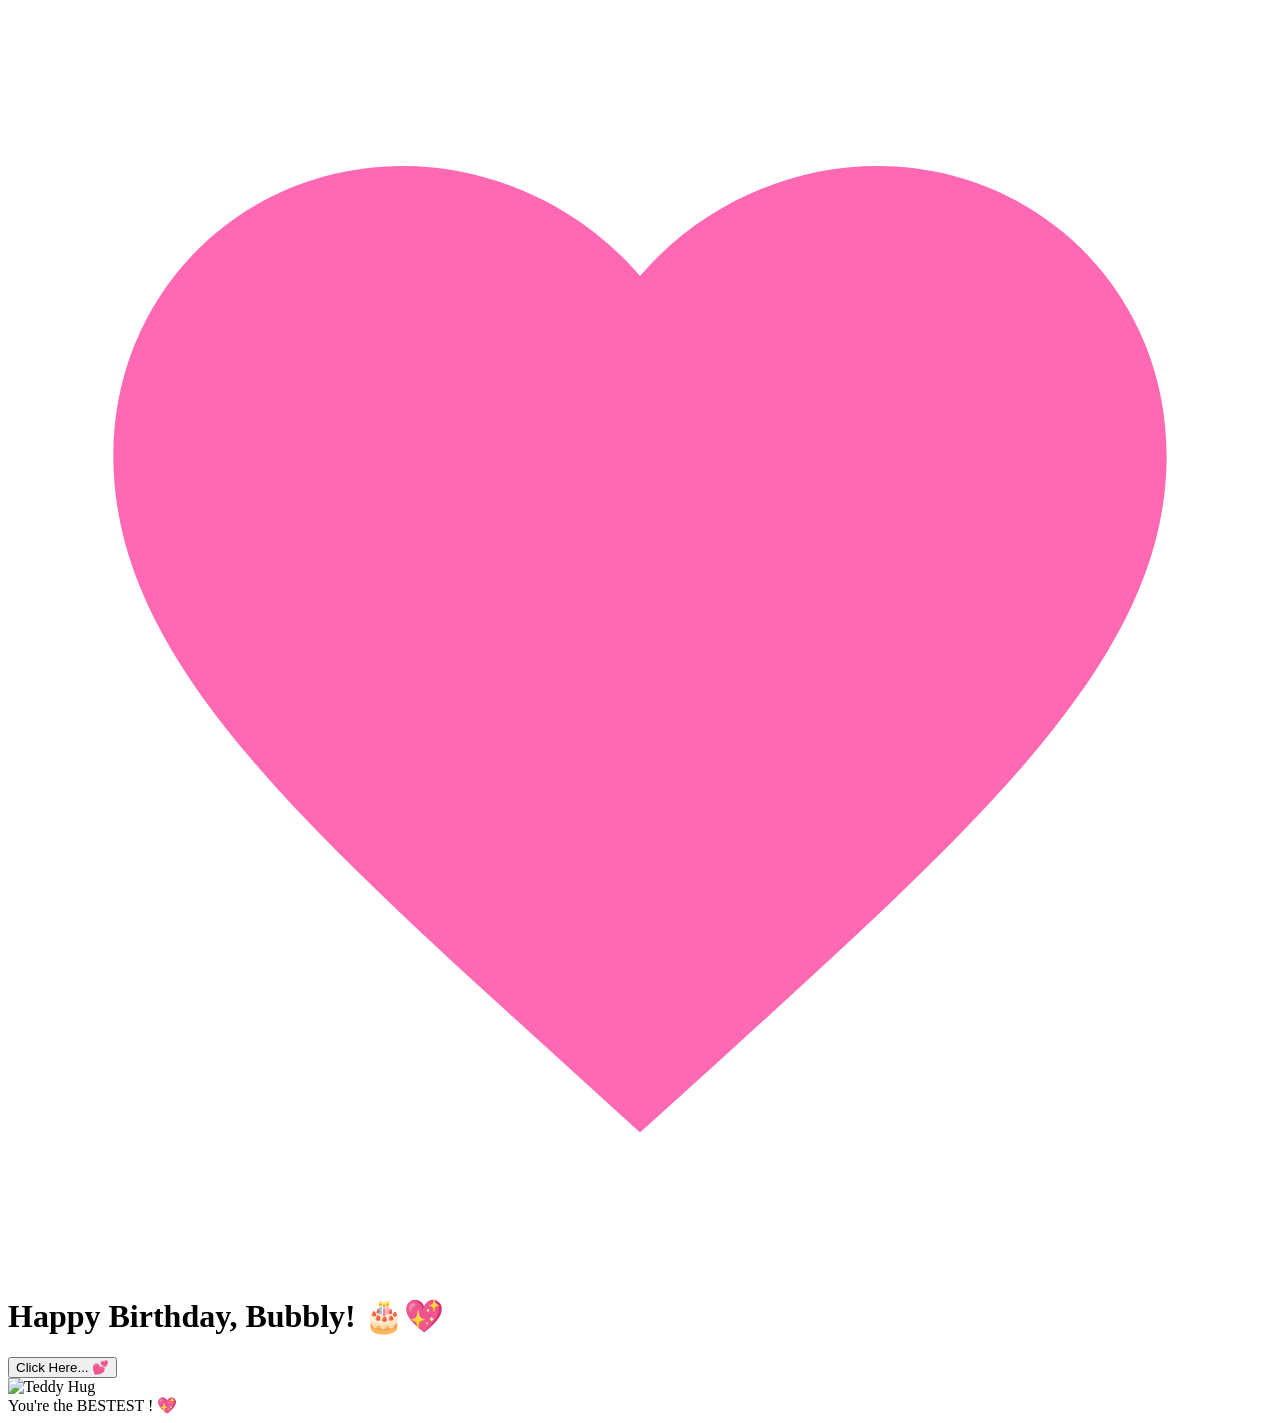
==== cause.html @ b0254568 "Add files via upload" ====
<!DOCTYPE html>
<html lang="en">
<head>
    <meta charset="UTF-8">
    <meta name="viewport" content="width=device-width, initial-scale=1.0">
    <title>Why You're My Best Friend!</title>
    <script src="https://cdnjs.cloudflare.com/ajax/libs/gsap/3.12.2/gsap.min.js"></script>
    <link rel="stylesheet" href="./cause.css">
    <style>
       
    </style>
</head>
<body>
    <div class="custom-cursor">
        <svg viewBox="0 0 24 24">
            <path fill="#ff69b4" d="M12 21.35l-1.45-1.32C5.4 15.36 2 12.28 2 8.5 2 5.42 4.42 3 7.5 3c1.74 0 3.41.81 4.5 2.09C13.09 3.81 14.76 3 16.5 3 19.58 3 22 5.42 22 8.5c0 3.78-3.4 6.86-8.55 11.54L12 21.35z"/>
        </svg>
    </div>

    <div class="container">
        <h1>Happy Birthday, Bubbly! 🎂💖</h1>
        
        <div id="reasons-container"></div>
        
        <button class="shuffle-button">Click Here... 💕</button>
        <div class="reason-counter"></div>

        <div class="ending-section">
            <div class="teddy-hug">
                <img src="./d1.jpg" alt="Teddy Hug">
            </div>
            <div class="ending-text">You're the BESTEST ! 💖</div>
        </div>
    </div>

    <script src="cause.js">
       
    </script>
</body>
</html>
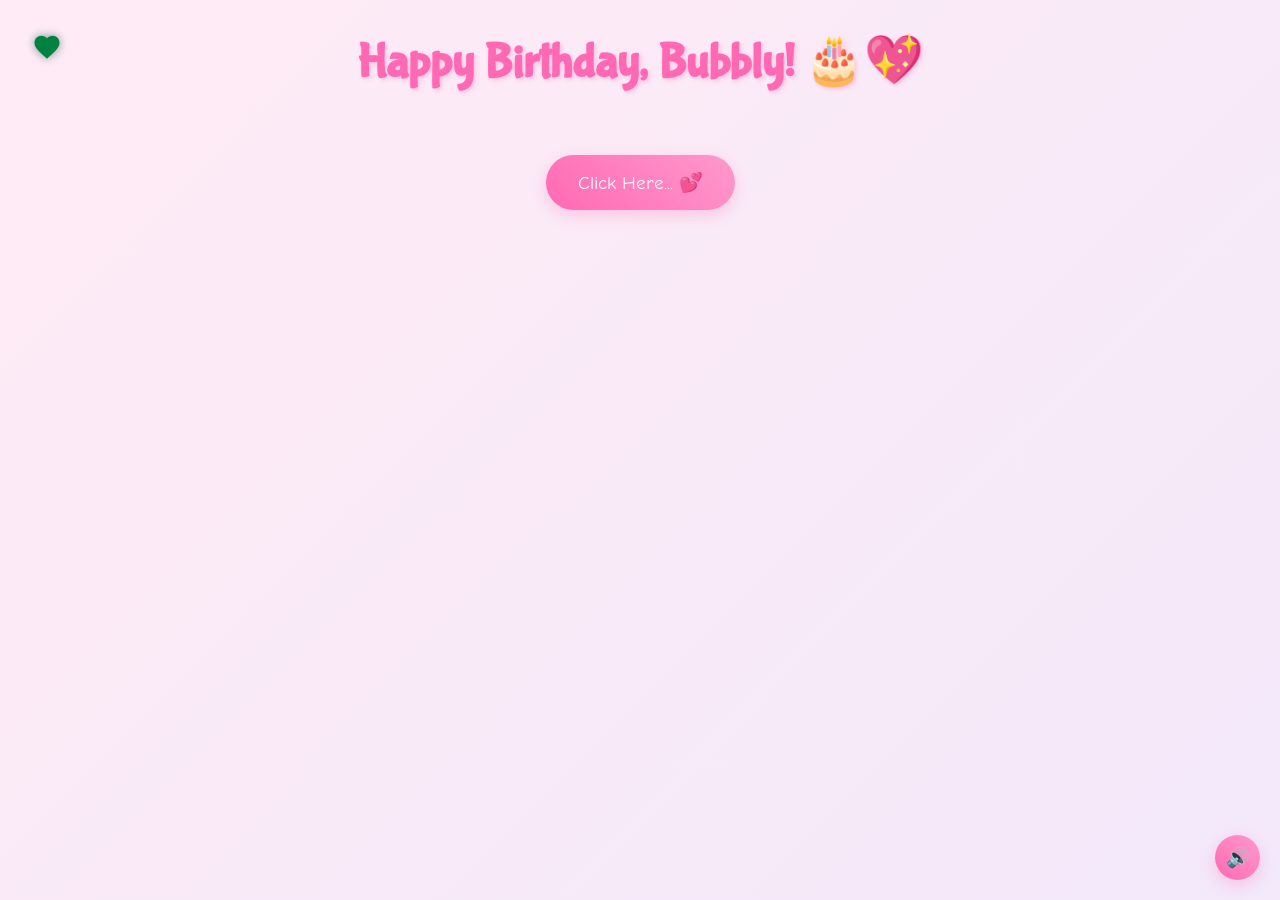
==== commit 02b8dd5c: "cause.html" ====
--- a/cause.html
+++ b/cause.html
@@ -33,8 +33,11 @@
         </div>
     </div>
 
+    <audio id="bg-music" src="music.mp3" loop></audio>
+    <button id="music-toggle" aria-label="Toggle music">🔊</button>
+
     <script src="cause.js">
        
     </script>
 </body>
-</html>+</html>
--- a/cause.css
+++ b/cause.css
@@ -0,0 +1,218 @@
+@import url('https://fonts.googleapis.com/css2?family=Bubblegum+Sans&family=Comic+Neue:wght@700&family=Quicksand:wght@500&display=swap');
+
+* {
+    margin: 0;
+    padding: 0;
+    box-sizing: border-box;
+    cursor: none;
+}
+
+body {
+    min-height: 100vh;
+    background: linear-gradient(-45deg, #ffe6e6, #e6e6ff, #ffebf5);
+    background-size: 400% 400%;
+    animation: gradientBG 15s ease infinite;
+    font-family: 'Quicksand', sans-serif;
+    overflow-x: hidden;
+    padding: 2rem;
+}
+
+.custom-cursor {
+    width: 30px;
+    height: 30px;
+    position: fixed;
+    pointer-events: none;
+    z-index: 9999;
+    mix-blend-mode: difference;
+    transition: transform 0.1s;
+}
+
+.custom-cursor svg {
+    width: 100%;
+    height: 100%;
+    filter: drop-shadow(0 0 5px rgba(255, 182, 193, 0.5));
+}
+
+.container {
+    max-width: 1200px;
+    margin: 0 auto;
+    text-align: center;
+    position: relative;
+    z-index: 1;
+}
+
+h1 {
+    font-family: 'Bubblegum Sans', cursive;
+    font-size: 3rem;
+    color: #ff69b4;
+    text-shadow: 2px 2px 4px rgba(255, 105, 180, 0.3);
+    margin-bottom: 2rem;
+    animation: bounce 1s ease infinite;
+}
+
+.reason-card {
+    background: rgba(255, 255, 255, 0.9);
+    border-radius: 20px;
+    padding: 2rem;
+    margin: 1.5rem;
+    box-shadow: 0 5px 15px rgba(0, 0, 0, 0.1);
+    transition: transform 0.3s, box-shadow 0.3s;
+    cursor: pointer;
+    position: relative;
+    overflow: hidden;
+}
+
+.reason-card:hover {
+    transform: translateY(-5px);
+    box-shadow: 0 8px 25px rgba(255, 105, 180, 0.2);
+}
+
+.reason-text {
+    font-size: 1.2rem;
+    margin-bottom: 1rem;
+    position: relative;
+    z-index: 2;
+}
+
+.gif-overlay {
+    position: absolute;
+    top: 0;
+    left: 0;
+    width: 100%;
+    height: 100%;
+    background: rgba(255, 255, 255, 0.95);
+    display: flex;
+    align-items: center;
+    justify-content: center;
+    opacity: 0;
+    transition: opacity 0.3s;
+    z-index: 1;
+}
+
+.reason-card:hover .gif-overlay {
+    opacity: 1;
+}
+
+.shuffle-button {
+    background: linear-gradient(45deg, #ff69b4, #ff99cc);
+    border: none;
+    border-radius: 50px;
+    padding: 1rem 2rem;
+    font-size: 1.2rem;
+    color: white;
+    margin: 2rem 0;
+    cursor: pointer;
+    transition: transform 0.3s;
+    font-family: 'Comic Neue', cursive;
+    box-shadow: 0 5px 15px rgba(255, 105, 180, 0.3);
+}
+
+.shuffle-button:hover {
+    transform: scale(1.1);
+}
+
+.floating {
+    position: fixed;
+    pointer-events: none;
+    animation: float 3s ease-in-out infinite;
+}
+
+.ending-section {
+    margin-top: 4rem;
+    padding: 2rem;
+    text-align: center;
+}
+
+.ending-text {
+    font-family: 'Bubblegum Sans', cursive;
+    font-size: 2rem;
+    color: #ff69b4;
+    margin-bottom: 2rem;
+    opacity: 0;
+    transform: translateY(20px);
+}
+
+.teddy-hug {
+    width: 200px;
+    margin: 0 auto;
+    transform: scale(0);
+}
+
+@keyframes gradientBG {
+    0% { background-position: 0% 50%; }
+    50% { background-position: 100% 50%; }
+    100% { background-position: 0% 50%; }
+}
+
+@keyframes float {
+    0%, 100% { transform: translateY(0); }
+    50% { transform: translateY(-20px); }
+}
+
+@keyframes bounce {
+    0%, 100% { transform: translateY(0); }
+    50% { transform: translateY(-10px); }
+}
+
+@media (max-width: 768px) {
+    h1 { font-size: 2rem; }
+    .reason-card { margin: 1rem; }
+    .reason-text { font-size: 1rem; }
+}
+.shuffle-button {
+    background: linear-gradient(45deg, #ff69b4, #ff99cc);
+    border: none;
+    border-radius: 50px;
+    padding: 1rem 2rem;
+    font-size: 1.2rem;
+    color: white;
+    margin: 2rem 0;
+    cursor: pointer;
+    transition: all 0.3s;
+    font-family: 'Comic Neue', cursive;
+    box-shadow: 0 5px 15px rgba(255, 105, 180, 0.3);
+}
+
+.shuffle-button.story-mode {
+    background: linear-gradient(45deg, #9b6dff, #ff6dc7);
+    transform: scale(1.1);
+}
+
+.shuffle-button:hover {
+    transform: scale(1.1);
+}
+
+.shuffle-button.story-mode:hover {
+    transform: scale(1.2);
+}
+
+.reason-counter {
+    font-size: 0.9rem;
+    color: #ff69b4;
+    margin-top: 1rem;
+    opacity: 0.7;
+}
+
+#music-toggle {
+    position: fixed;
+    bottom: 20px;
+    right: 20px;
+    width: 45px;
+    height: 45px;
+    border-radius: 50%;
+    border: none;
+    background: linear-gradient(45deg, #ff69b4, #ff99cc);
+    color: white;
+    font-size: 1.2rem;
+    cursor: pointer;
+    box-shadow: 0 5px 15px rgba(255, 105, 180, 0.3);
+    z-index: 999;
+    display: flex;
+    align-items: center;
+    justify-content: center;
+    transition: transform 0.3s;
+}
+
+#music-toggle:hover {
+    transform: scale(1.1);
+}
